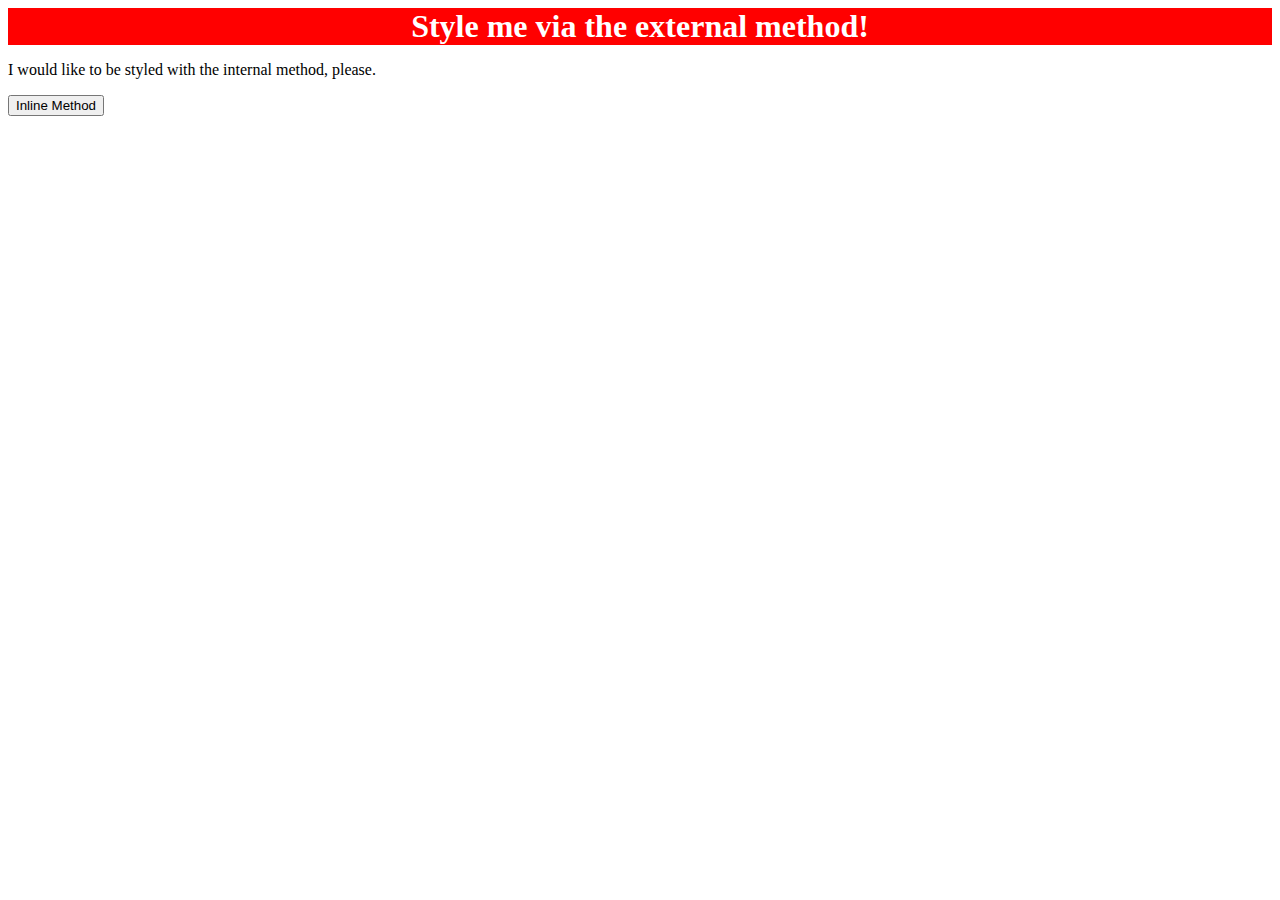
==== foundations/intro-to-css/01-css-methods/index.html @ 4b1e33a5 "Add the css via external method" ====
<!DOCTYPE html>
<html lang="en">
  <head>
    <meta charset="UTF-8">
    <meta http-equiv="X-UA-Compatible" content="IE=edge">
    <meta name="viewport" content="width=device-width, initial-scale=1.0">
    <link rel="stylesheet" href="styles.css">
    <title>Methods for Adding CSS</title>
  </head>
  <body>
    <div>Style me via the external method!</div>
    <p>I would like to be styled with the internal method, please.</p>
    <button>Inline Method</button>
  </body>
</html>
---- foundations/intro-to-css/01-css-methods/styles.css ----
div {
    background-color: red;
    color: white;
    font-size: 32px;
    text-align: center;
    font-weight: bold;
}
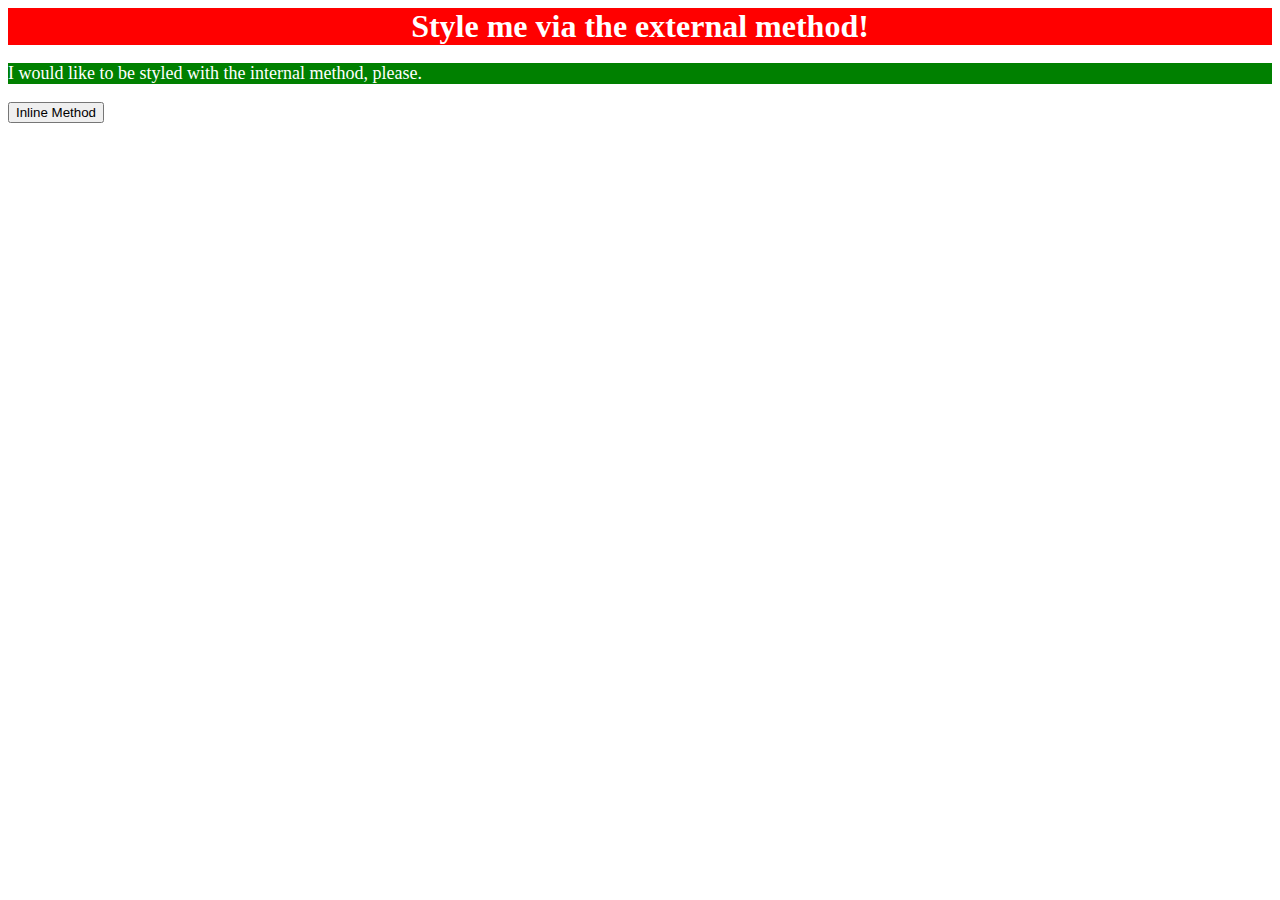
==== commit e9e85d8f: "Add the css via internal method" ====
--- a/foundations/intro-to-css/01-css-methods/index.html
+++ b/foundations/intro-to-css/01-css-methods/index.html
@@ -5,6 +5,13 @@
     <meta http-equiv="X-UA-Compatible" content="IE=edge">
     <meta name="viewport" content="width=device-width, initial-scale=1.0">
     <link rel="stylesheet" href="styles.css">
+    <style>
+        p {
+          background-color: green;
+          color: white;
+          font-size: 18px;
+        }
+    </style>
     <title>Methods for Adding CSS</title>
   </head>
   <body>
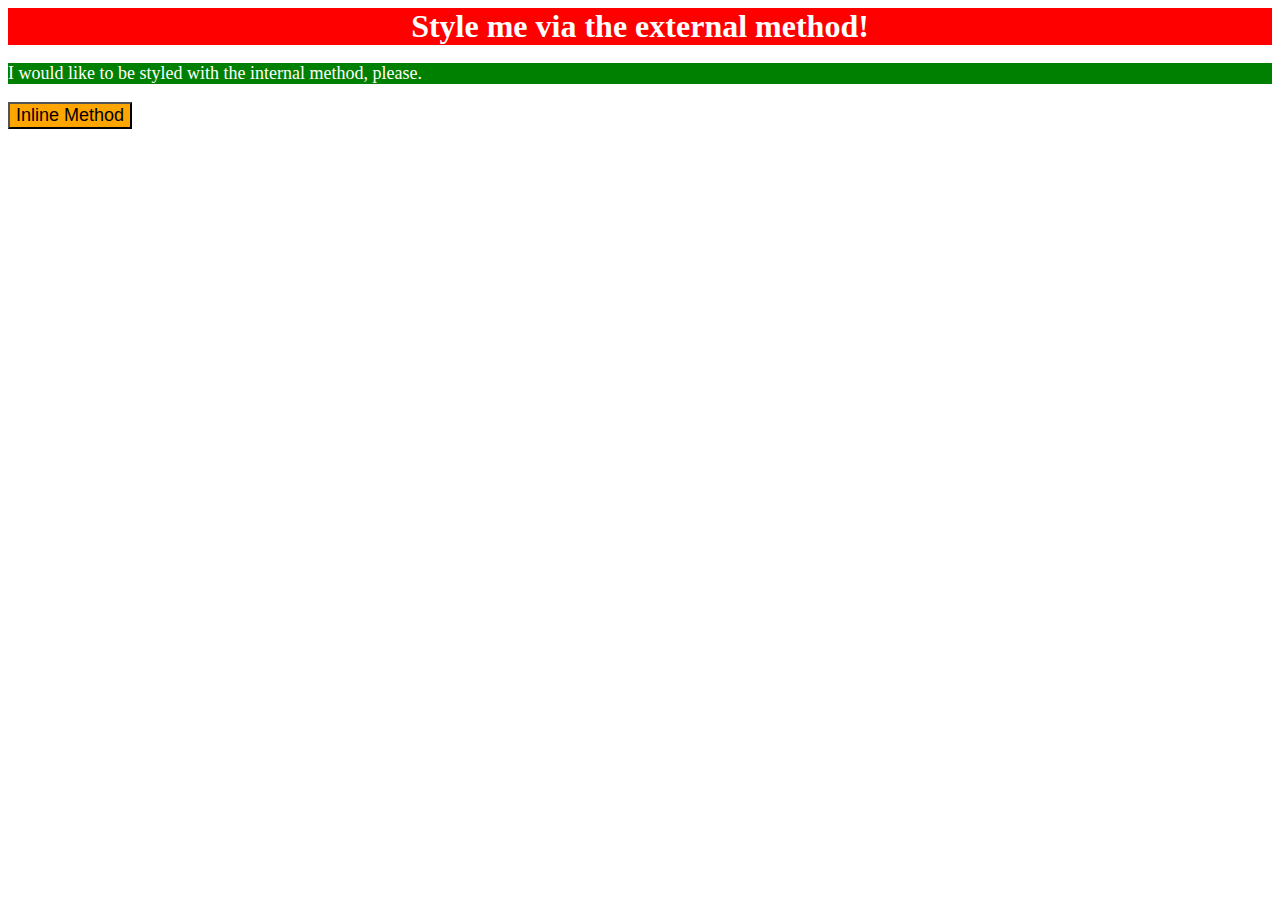
==== commit c3611e03: "Add the css via inline  method" ====
--- a/foundations/intro-to-css/01-css-methods/index.html
+++ b/foundations/intro-to-css/01-css-methods/index.html
@@ -17,6 +17,6 @@
   <body>
     <div>Style me via the external method!</div>
     <p>I would like to be styled with the internal method, please.</p>
-    <button>Inline Method</button>
+    <button style="background-color: orange; font-size: 18px;">Inline Method</button>
   </body>
 </html>